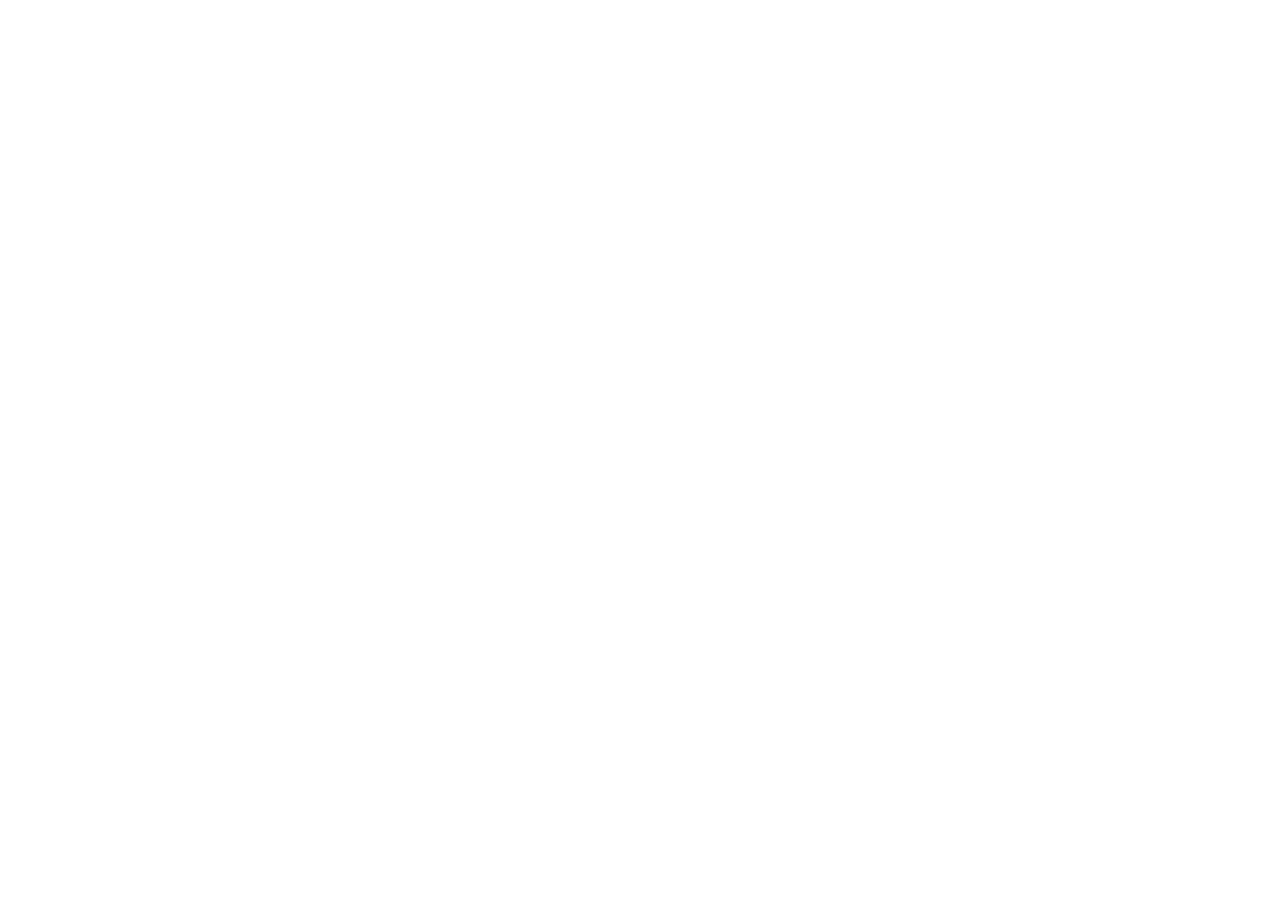
==== src/index.html @ 8991ab25 "Initial commit" ====
<!DOCTYPE html>
<html lang="en">
  <head>
    <meta charset="UTF-8" />
    <meta name="viewport" content="width=device-width, initial-scale=1.0" />
    <meta http-equiv="X-UA-Compatible" content="ie=edge" />
    <title>project-travel</title>
    <!-- Сюда будет всталена ссылка на файл стилей -->
    <!-- inject:css -->
    <!-- endinject -->
  </head>

  <body>
    <!-- Сюда будет всталена ссылка на файл скриптов -->
    <!-- inject:js -->
    <!-- endinject -->
  </body>
</html>
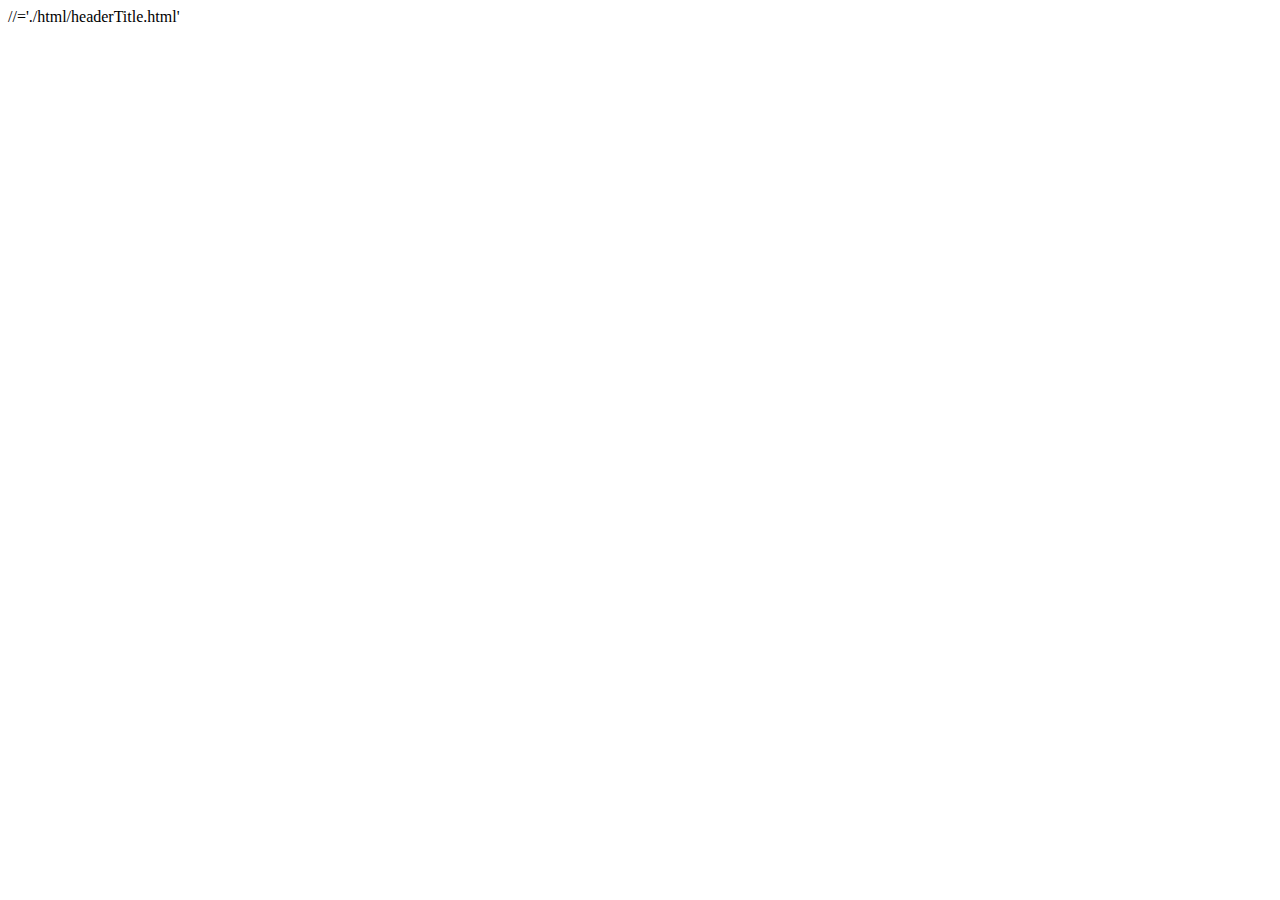
==== commit 53a46131: "added header" ====
--- a/src/index.html
+++ b/src/index.html
@@ -4,13 +4,14 @@
     <meta charset="UTF-8" />
     <meta name="viewport" content="width=device-width, initial-scale=1.0" />
     <meta http-equiv="X-UA-Compatible" content="ie=edge" />
-    <title>project-travel</title>
+    <title>project travel</title>
     <!-- Сюда будет всталена ссылка на файл стилей -->
     <!-- inject:css -->
     <!-- endinject -->
   </head>
 
   <body>
+    //='./html/headerTitle.html'
     <!-- Сюда будет всталена ссылка на файл скриптов -->
     <!-- inject:js -->
     <!-- endinject -->
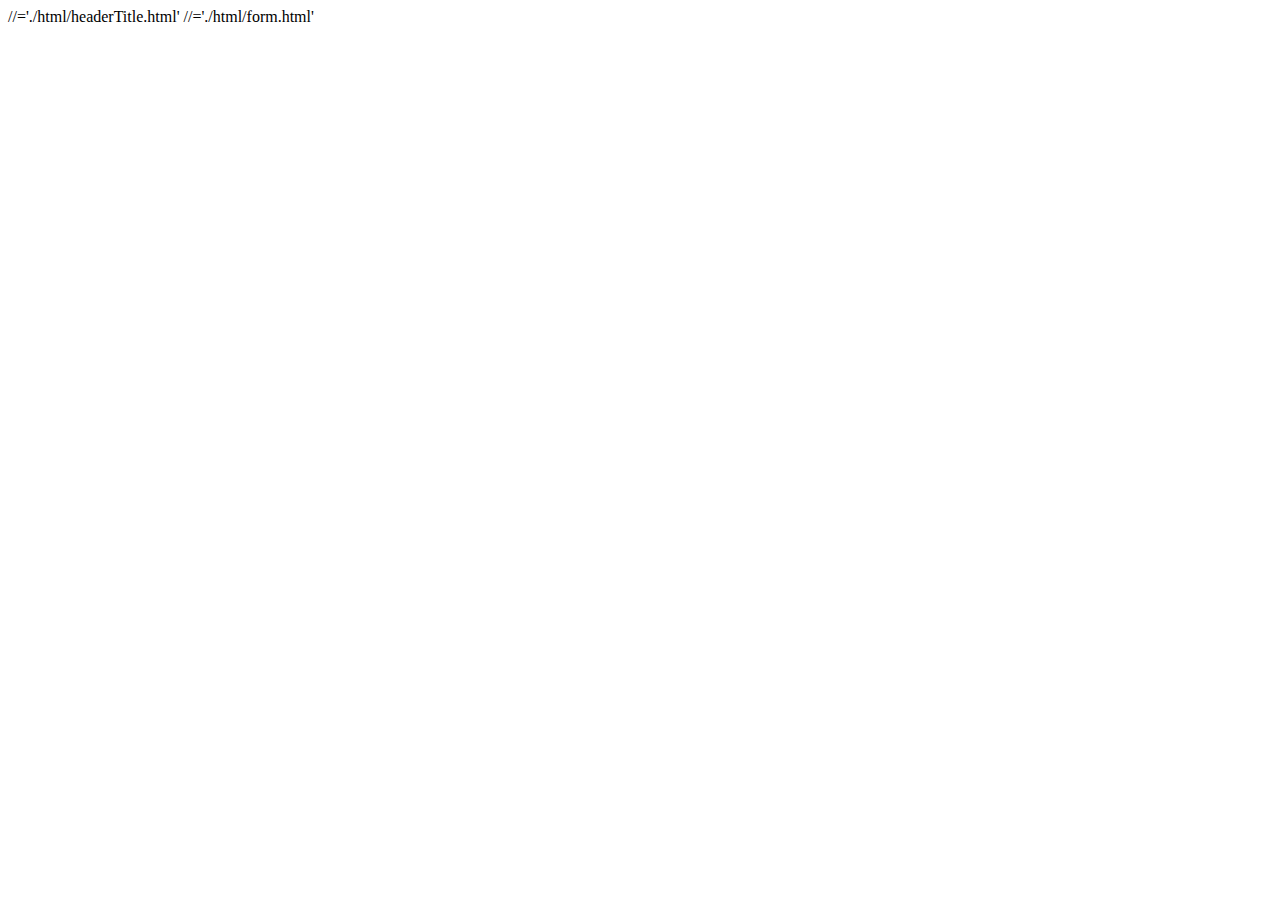
==== commit ce822728: "added form" ====
--- a/src/index.html
+++ b/src/index.html
@@ -12,6 +12,8 @@
 
   <body>
     //='./html/headerTitle.html'
+    <!-- //== -->
+    //='./html/form.html'
     <!-- Сюда будет всталена ссылка на файл скриптов -->
     <!-- inject:js -->
     <!-- endinject -->
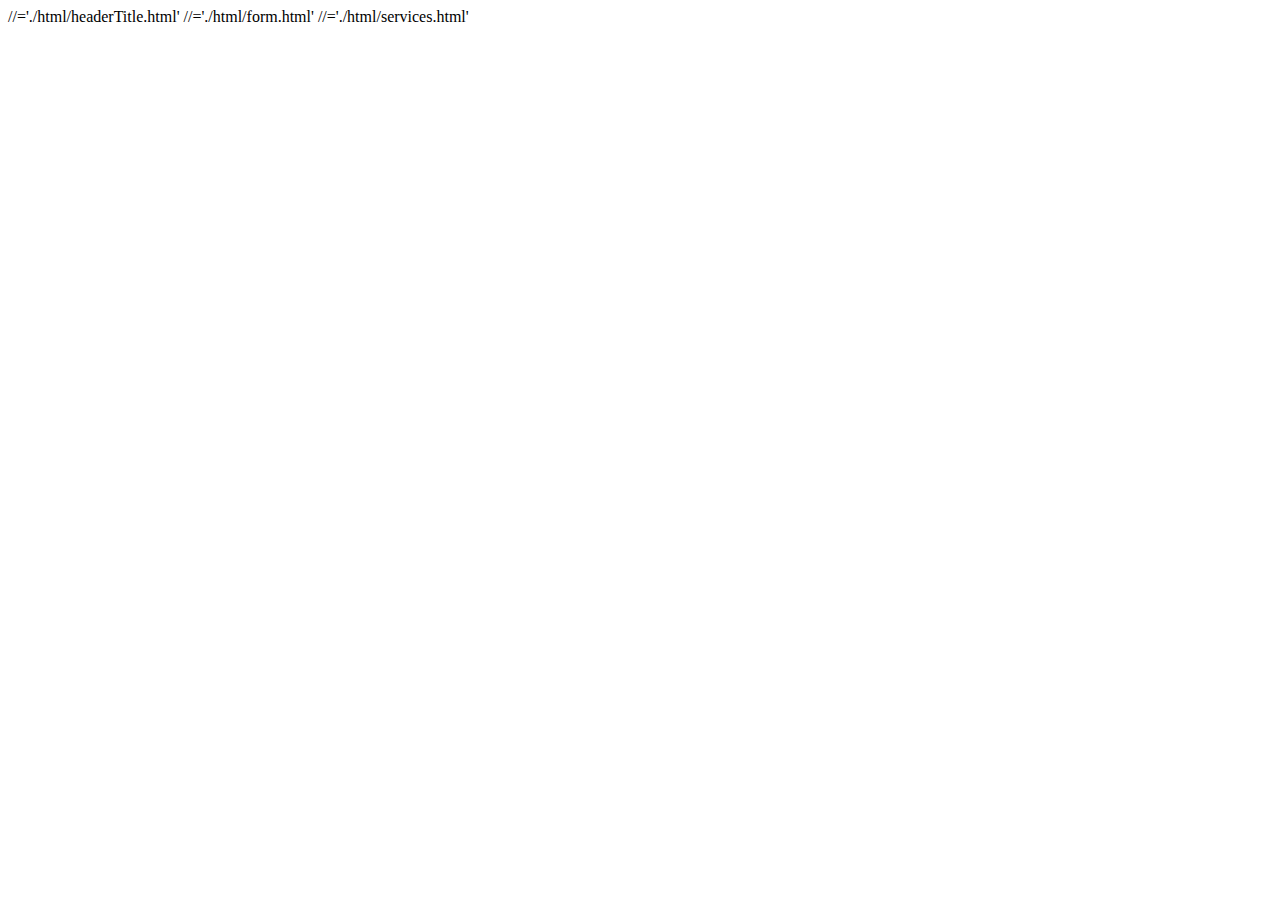
==== commit 489cdaea: "added story section" ====
--- a/src/index.html
+++ b/src/index.html
@@ -14,6 +14,8 @@
     //='./html/headerTitle.html'
     <!-- //== -->
     //='./html/form.html'
+    <!-- //== -->
+    //='./html/services.html'
     <!-- Сюда будет всталена ссылка на файл скриптов -->
     <!-- inject:js -->
     <!-- endinject -->
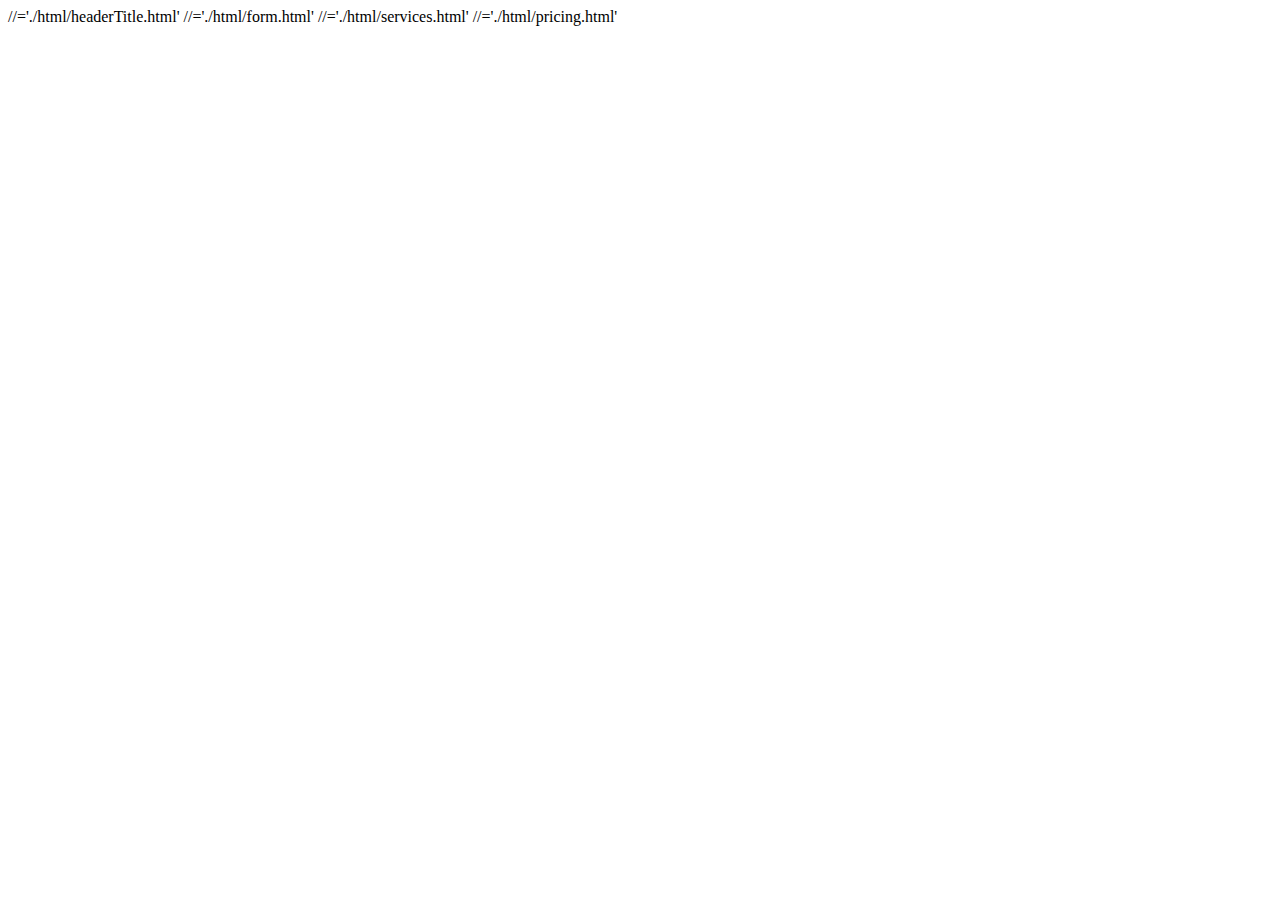
==== commit 0450e065: "added pricing" ====
--- a/src/index.html
+++ b/src/index.html
@@ -16,6 +16,8 @@
     //='./html/form.html'
     <!-- //== -->
     //='./html/services.html'
+    <!-- //== -->
+    //='./html/pricing.html'
     <!-- Сюда будет всталена ссылка на файл скриптов -->
     <!-- inject:js -->
     <!-- endinject -->
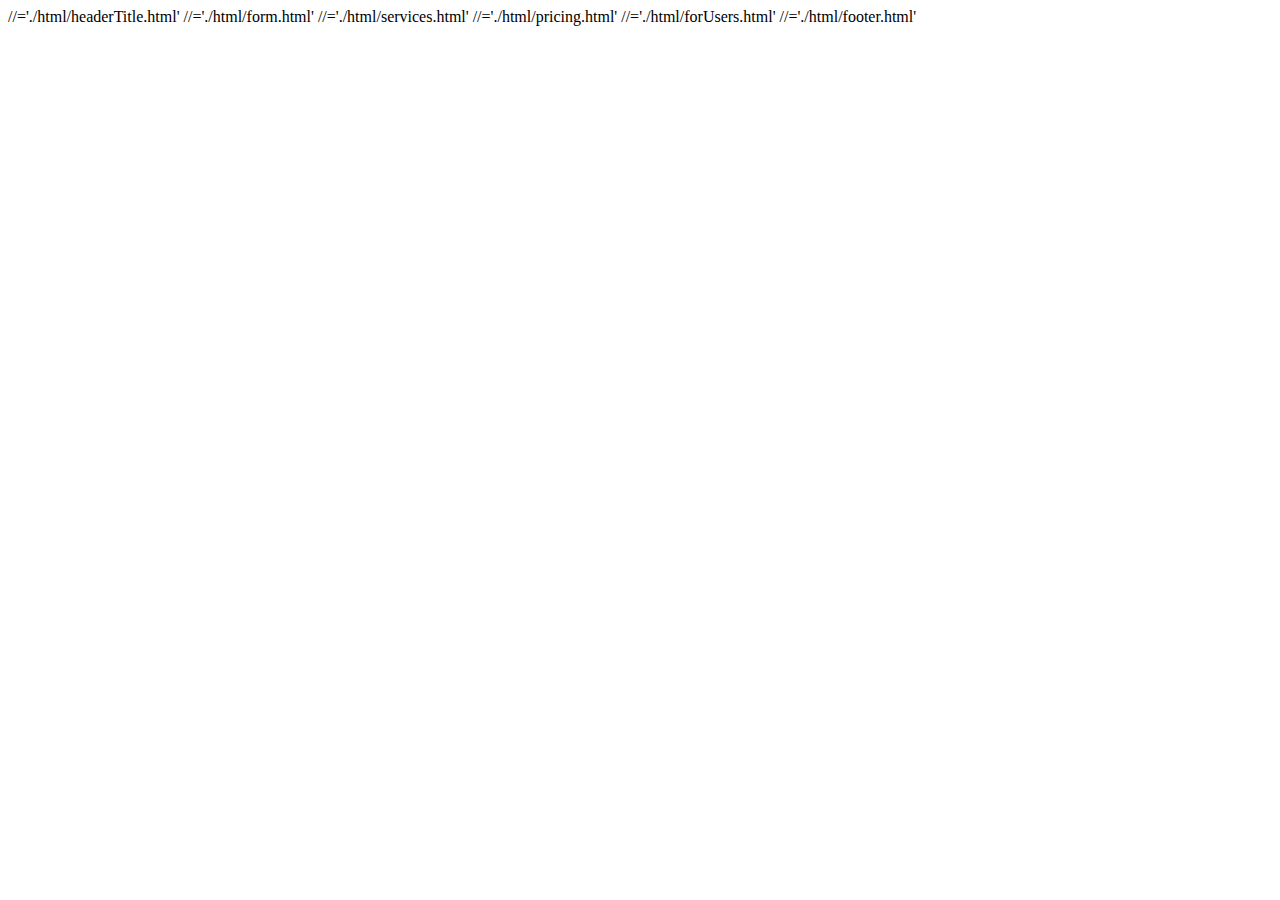
==== commit 4ab3b834: "added footer and others" ====
--- a/src/index.html
+++ b/src/index.html
@@ -18,6 +18,10 @@
     //='./html/services.html'
     <!-- //== -->
     //='./html/pricing.html'
+    <!-- //== -->
+    //='./html/forUsers.html'
+    <!-- //== -->
+    //='./html/footer.html'
     <!-- Сюда будет всталена ссылка на файл скриптов -->
     <!-- inject:js -->
     <!-- endinject -->
